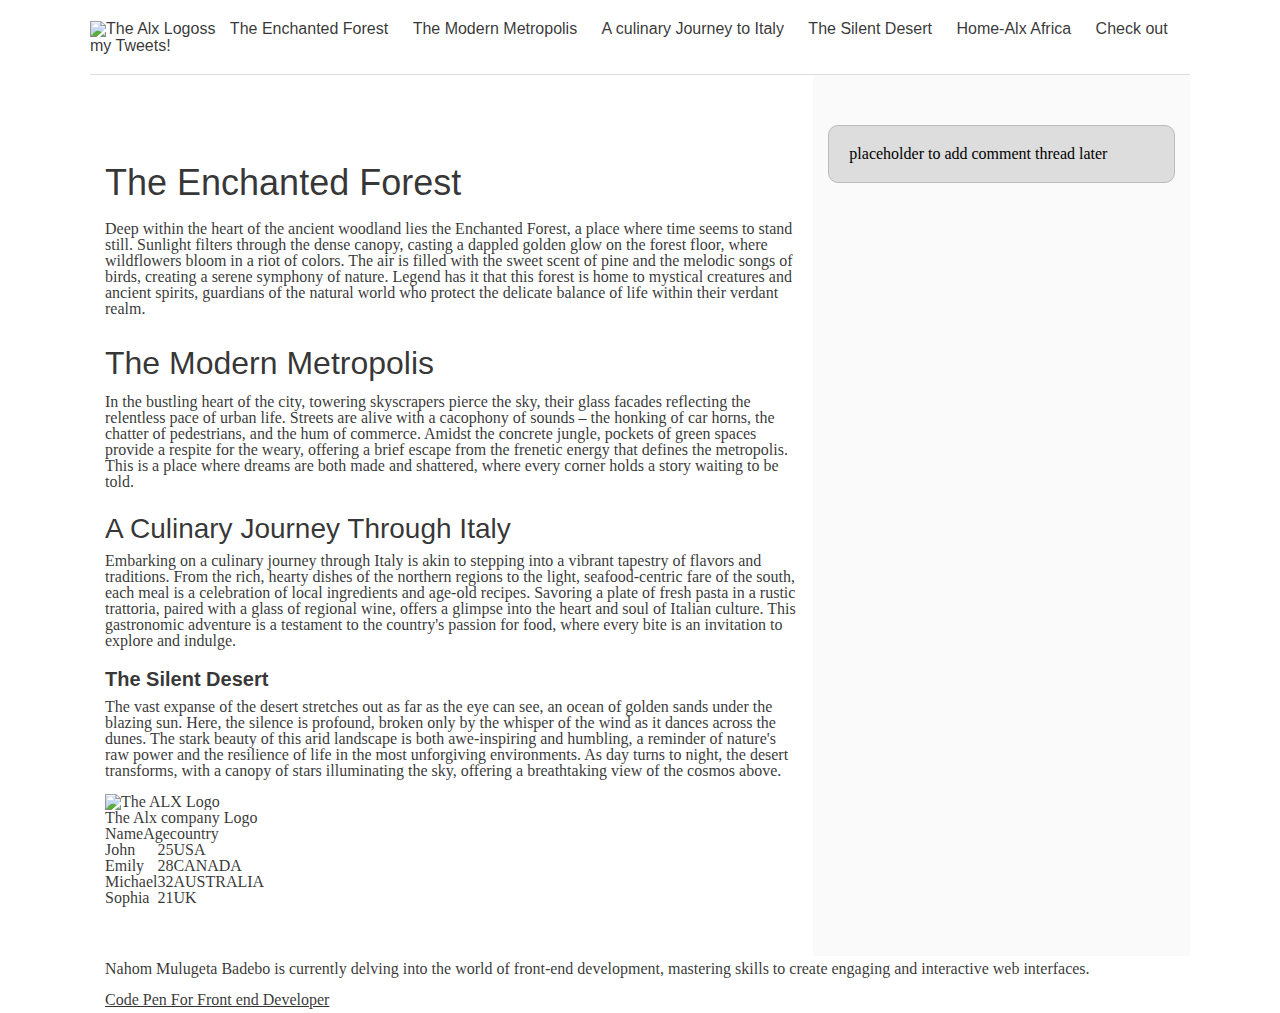
==== css_basic/index.html @ ff948ea3 "Created new dir and added stylsheet files to previous html files" ====
<!DOCTYPE html>
<html lang="en">

    <head>
        <meta charset="utf-8">
        <meta name="viewport" content="width=device-width, initial-scale=1.0">
        <title>Home Page</title>
        <link rel="stylesheet" href="styles.css">
        <link rel="stylesheet" href="base.css">
    </head>
    <body class="works_on_smartphone">
        <header>
            <nav>
                <ul>
                    <li class="logo"> <img src="https://i.ibb.co/gTDZZT8/ALX-Logo-07.png" alt="The Alx Logo">ss </li>
                    <li><a href="#The Enchanted Forest">The Enchanted Forest</a></li>
                    <li><a href="#The Modern Metropolis">The Modern Metropolis</a></li>
                    <li><a href="#A culinary Journey to Italy">A culinary Journey to Italy</a></li>
                    <li><a href="#The Silent Desert">The Silent Desert</a></li>
                    <li><a href="https://www.alxafrica.com/" target="_blank">Home-Alx Africa</a></li>
                    <li><a href="file:///D:/alx/html/My_First_Portfolio/html_basic/tweets.html" target="_blank">Check out my Tweets!</a></li>
                </ul>
            </nav>
        </header>
        <main>
            <article>
        <section id ="The Enchanted Forest">
        <h1>The Enchanted Forest</h1>
        <p>Deep within the heart of the ancient woodland lies the Enchanted Forest, a place where time seems to stand still. Sunlight filters through the dense canopy, casting a dappled golden glow on the forest floor, where wildflowers bloom in a riot of colors. The air is filled with the sweet scent of pine and the melodic songs of birds, creating a serene symphony of nature. Legend has it that this forest is home to mystical creatures and ancient spirits, guardians of the natural world who protect the delicate balance of life within their verdant realm.</p>
        </section>
        <section id ="The Modern Metropolis">
        <h2>The Modern Metropolis</h2>
        <p>In the bustling heart of the city, towering skyscrapers pierce the sky, their glass facades reflecting the relentless pace of urban life. Streets are alive with a cacophony of sounds – the honking of car horns, the chatter of pedestrians, and the hum of commerce. Amidst the concrete jungle, pockets of green spaces provide a respite for the weary, offering a brief escape from the frenetic energy that defines the metropolis. This is a place where dreams are both made and shattered, where every corner holds a story waiting to be told.</p>
        </section>
        <section id ="A culinary Journey to Italy">
        <h3>A Culinary Journey Through Italy</h3>
        <p>Embarking on a culinary journey through Italy is akin to stepping into a vibrant tapestry of flavors and traditions. From the rich, hearty dishes of the northern regions to the light, seafood-centric fare of the south, each meal is a celebration of local ingredients and age-old recipes. Savoring a plate of fresh pasta in a rustic trattoria, paired with a glass of regional wine, offers a glimpse into the heart and soul of Italian culture. This gastronomic adventure is a testament to the country's passion for food, where every bite is an invitation to explore and indulge.</p>
        </section>
        <section id="The Silent Desert">
        <h4>The Silent Desert</h4>
        <p>The vast expanse of the desert stretches out as far as the eye can see, an ocean of golden sands under the blazing sun. Here, the silence is profound, broken only by the whisper of the wind as it dances across the dunes. The stark beauty of this arid landscape is both awe-inspiring and humbling, a reminder of nature's raw power and the resilience of life in the most unforgiving environments. As day turns to night, the desert transforms, with a canopy of stars illuminating the sky, offering a breathtaking view of the cosmos above.</p>
        </section>
        <figure id = "The Alx Company ID">
            <img src="https://i.ibb.co/gTDZZT8/ALX-Logo-07.png" alt="The ALX Logo">
            <figcaption>The Alx company Logo</figcaption>
        </figure>
        <table>
            <tr>
                <thead>Name</thead>
                <thead>Age</thead>
                <thead>country</thead>
            </tr>
            <tbody>
            <tr>
                <td>John</td>
                <td>25</td>
                <td>USA</td>
            </tr>
            <tr>
                <td>Emily</td>
                <td>28</td>
                <td>CANADA</td>
            </tr>
            <tr>
                <td>Michael</td>
                <td>32</td>
                <td>AUSTRALIA</td>
            </tr>
            <tr>
                <td>Sophia</td>
                <td>21</td>
                <td>UK</td>
            </tr>
            </tbody>
        </table>    
       
            </article>
            <aside>
                <p>placeholder to add comment thread later</p>
            </aside>
        
        </main>
        <footer>
            <p>Nahom Mulugeta Badebo is currently delving into the world of front-end development, mastering skills to create engaging and interactive web interfaces.</p>
            <a href="https://codepen.io/" target="_blank">Code Pen For Front end Developer</a>
        </footer>
        
    
    </body>

    </html>
---- css_basic/styles.css ----
body, main {
    display : flex
}
body {
    flex-direction: column;
}
main {
    flex-direction: row;
    flex: auto;
}
article {
    flex: 2;
    overflow-y: auto;
}
aside {
    flex: 1;
    overflow-y: auto;
}
---- css_basic/base.css ----
html, body {
	height: 100%;
	min-height: 100%;
}
html, body, div, span, applet, object, iframe,
h1, h2, h3, h4, h5, h6, p, blockquote, pre,
a, abbr, acronym, address, big, cite, code,
del, dfn, img, ins, kbd, q, s, samp,
small, strike, sub, sup, tt, var,
b, u, i, center,
dl, dt, dd,
fieldset, form, label, legend,
table, caption, tbody, tfoot, thead, tr, th, td,
article, aside, canvas, details, embed, 
figure, figcaption, footer, header, hgroup, 
menu, nav, output, ruby, section, summary,
time, mark, audio, video {
	margin: 0;
	padding: 0;
	border: 0;
	font-size: 100%;
	font: inherit;
	vertical-align: baseline;
}
/* HTML5 display-role reset for older browsers */
article, aside, details, figcaption, figure, 
footer, header, hgroup, menu, nav, section {
	display: block;
}
body {
	line-height: 1;
}
blockquote, q {
	quotes: none;
}
blockquote:before, blockquote:after,
q:before, q:after {
	content: '';
	content: none;
}
table {
	border-collapse: collapse;
	border-spacing: 0;
}


/* Fonts and colors */

body {
	font-family: 'Josefin Sans', serif;
	color: rgba(0, 0, 0, 0.8);
}
h1, h2, h3, h4, h5, h6, header {
	font-family: 'Yeseva One', sans-serif;
}
article {
} 
header {
	border-bottom: 1px solid rgb(221,221,221);
	transition: border-bottom-color 1s ease;
}
header a {
	color: rgba(0, 0, 0, 0.8);
}
aside {
	background: #FAFAFA;
}
aside p {
	border: 1px solid #bbb;
	background: #ddd;
	color: black;
}
footer a {
	color: rgba(0, 0, 0, 0.8);
}
a {
	color: #F80002;
}


/* Positioning and margins */

@media (min-width: 1100px) {
	body {
		width: 1100px;
		margin: 0 auto;
	}
}

article {
	padding: 50px 15px;
}
article > *:first-child {
	margin-top: 0;
}
aside {
	padding: 50px 15px;
}
header .right {
	float: right;
	margin: 0 10px 15px;
}


/* Header */
header {
	padding: 20px 0;
	height: 80px;
}
header ul {
	list-style: none;
	margin: 0;
	padding: 0;
}
header li {
	display: inline;
	vertical-align:middle;
}
header li:first-child {
	margin: 0;
}
header li a {
	margin: 0 10px;
}
header li.logo {
	font-size: 16px;
}
header a {
	text-decoration: none;
}


/* Aside */

aside p {
	border-radius: 10px;
	padding: 20px 20px;
}


/* Footer */

footer {
	padding: 5px 15px;
	height: 80px;
}


/* Text styles and margins */

p {
	margin-bottom: 15px;
}
h1 {
	font-size: 36px;
	margin: 40px 0 20px;
}
h2 {
	font-size: 32px;
	margin: 30px 0 15px;
}
h3 {
	font-size: 28px;
	margin: 25px 0 10px;
}
h4 {
	font-size: 20px;
	font-weight: bold;
	margin: 20px 0 10px;
}
h5 {
	font-size: 18px;
	font-weight: bold;
	margin: 15px 0 10px;
}
h6 {
	font-weight: bold;
	margin: 5px 0;
}

@media (max-width: 800px) {
  body.works_on_smartphone {
  	display: block;
  }
  body.works_on_smartphone main {
  	display: block;
  }
  header .right {
  	float: none;
  }
}
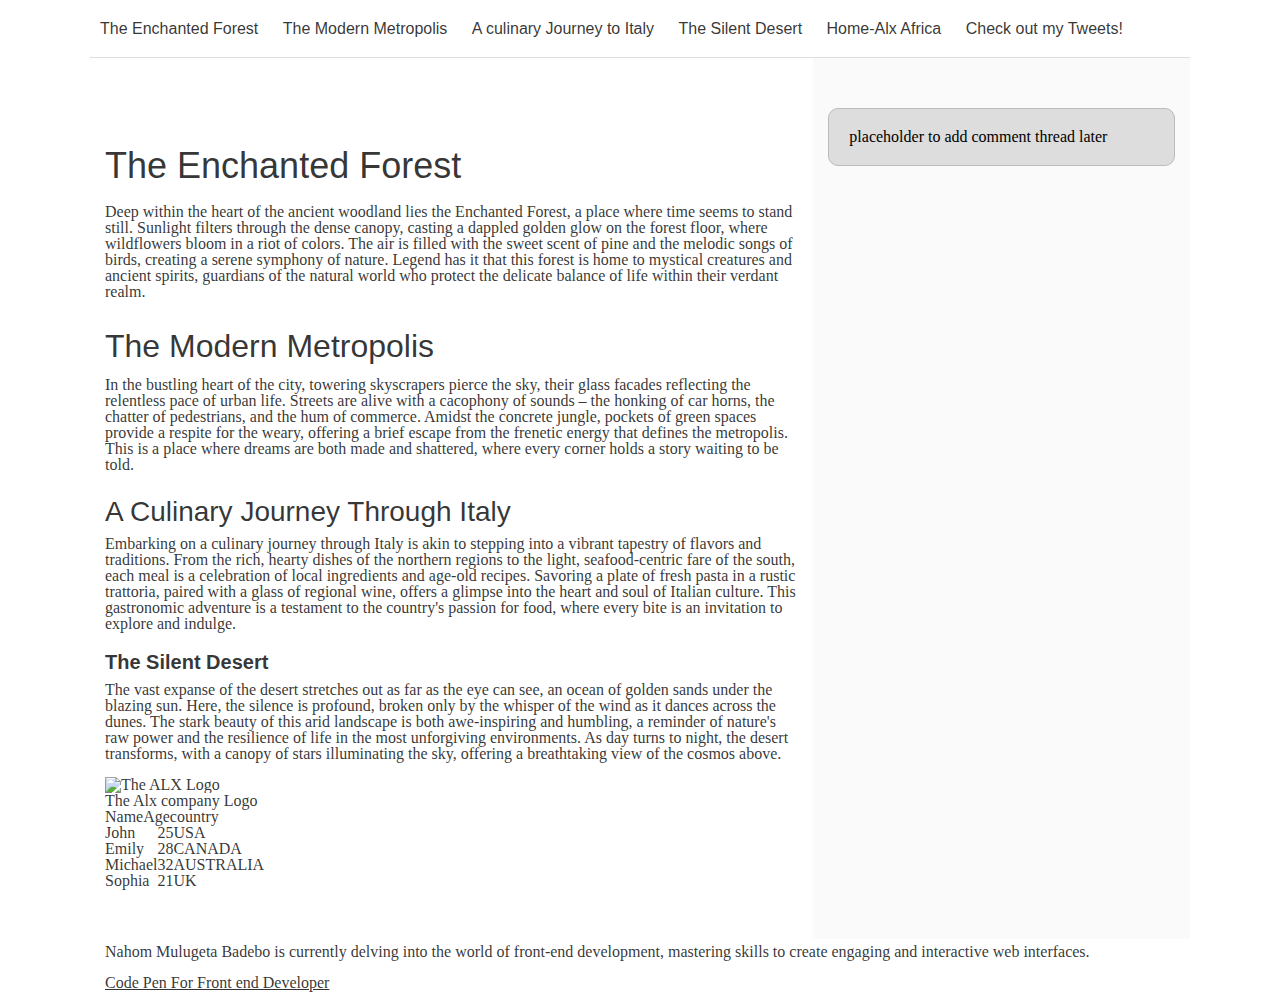
==== commit facdad79: "Modified  css_basic/base.css and  css_basic/index.html" ====
--- a/css_basic/index.html
+++ b/css_basic/index.html
@@ -12,7 +12,6 @@
         <header>
             <nav>
                 <ul>
-                    <li class="logo"> <img src="https://i.ibb.co/gTDZZT8/ALX-Logo-07.png" alt="The Alx Logo">ss </li>
                     <li><a href="#The Enchanted Forest">The Enchanted Forest</a></li>
                     <li><a href="#The Modern Metropolis">The Modern Metropolis</a></li>
                     <li><a href="#A culinary Journey to Italy">A culinary Journey to Italy</a></li>
--- a/css_basic/base.css
+++ b/css_basic/base.css
@@ -53,8 +53,7 @@
 h1, h2, h3, h4, h5, h6, header {
 	font-family: 'Yeseva One', sans-serif;
 }
-article {
-} 
+
 header {
 	border-bottom: 1px solid rgb(221,221,221);
 	transition: border-bottom-color 1s ease;
